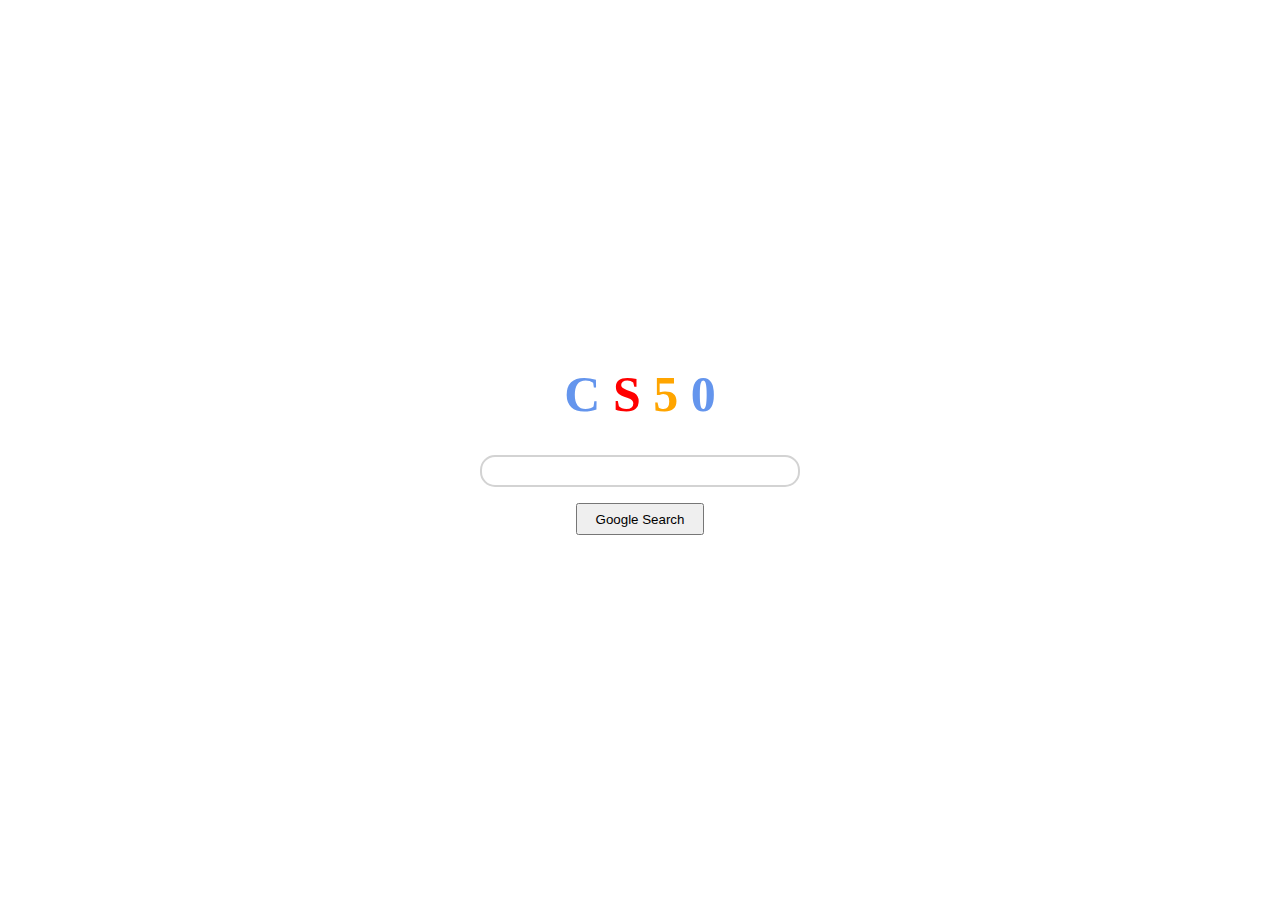
==== index.html @ 8b002a5b "Initial commit" ====
<!DOCTYPE html>
<html lang="en">
    <head>
        <title>Search</title>
        <link rel="stylesheet" href="./styles/index.css">
    </head>
    <body>
        <h1>
            <font color="cornflowerblue">C</font>
            <font color="red">S</font>
            <font color="orange">5</font>
            <font color="cornflowerblue">0</font>
        </h1>
        <form action="https://www.google.com/search">
            <input type="text" name="q">
            <input type="submit" value="Google Search">
        </form>
    </body>
</html>
---- styles/index.css ----
* {
    margin: 0;
    padding: 0;
    box-sizing: border-box;
}

body {
    width: 100%;
    height: 100vh;
    display: flex;
    justify-content: center;
    align-items: center;
    flex-direction: column;
}

h1 {
    font-size: 50px;
}

form {
    display: flex;
    flex-direction: column;
    justify-content: center;
    align-items: center;
    width: 100%;
    margin-top: 2rem;
}

input[name="q"] {
    border-radius: 15px;
    height: 2rem;
    width: 20rem;
    text-indent: 1rem;
    border: 2px solid lightgrey;
}

input[type="submit"] {
    margin-top: 1rem;
    width: 8rem;
    height: 2rem;
}
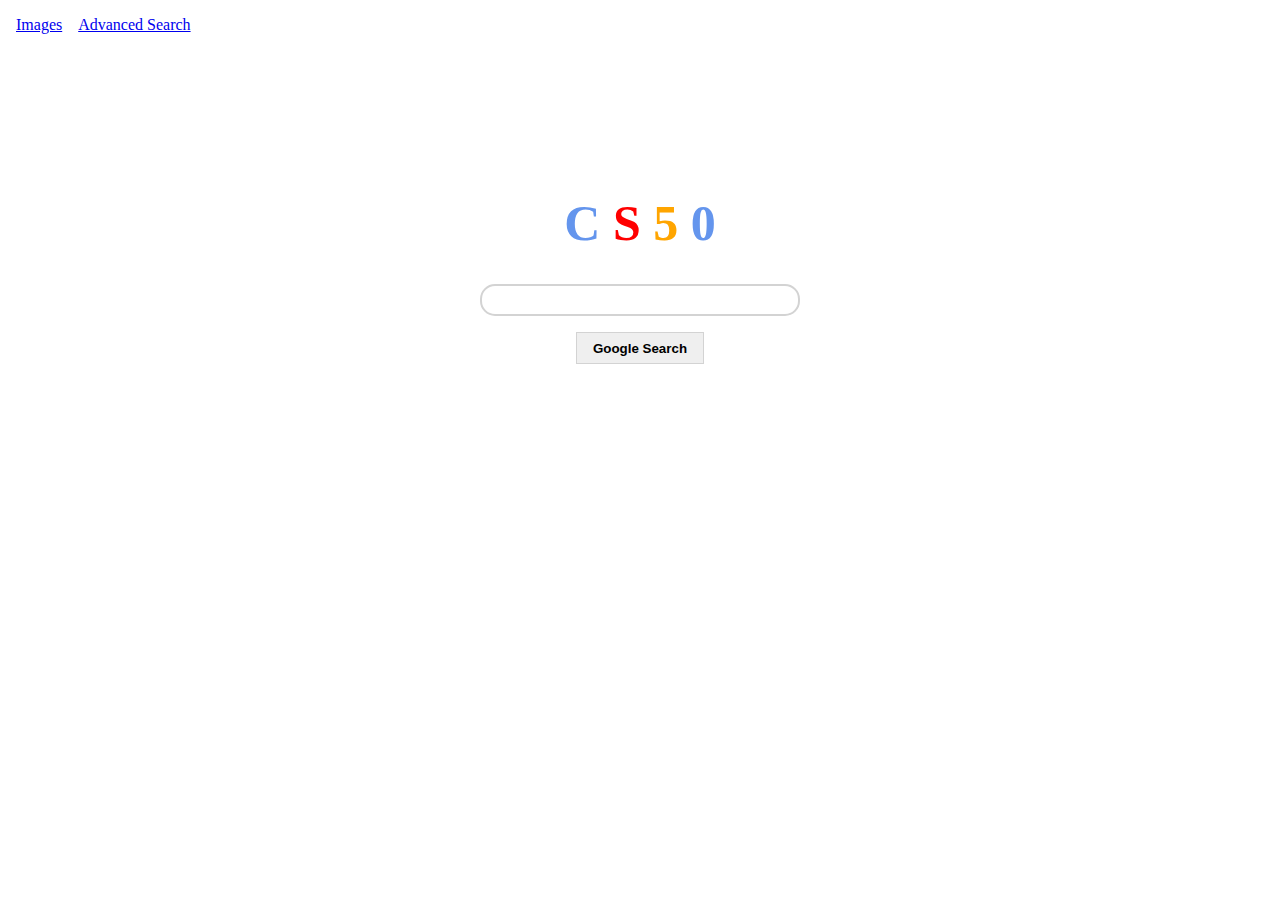
==== commit defe780e: "Added image and advanced page html" ====
--- a/index.html
+++ b/index.html
@@ -2,18 +2,26 @@
 <html lang="en">
     <head>
         <title>Search</title>
-        <link rel="stylesheet" href="./styles/index.css">
+        <link rel="stylesheet" href="./styles/styles.css">
     </head>
     <body>
-        <h1>
-            <font color="cornflowerblue">C</font>
-            <font color="red">S</font>
-            <font color="orange">5</font>
-            <font color="cornflowerblue">0</font>
-        </h1>
-        <form action="https://www.google.com/search">
-            <input type="text" name="q">
-            <input type="submit" value="Google Search">
-        </form>
+        <header>
+            <ul>
+                <li><a href="./image.html">Images</a></li>
+                <li><a href="./advanced.html">Advanced Search</a></li>
+            </ul>
+        </header>
+        <main>
+            <h1>
+                <font color="cornflowerblue">C</font>
+                <font color="red">S</font>
+                <font color="orange">5</font>
+                <font color="cornflowerblue">0</font>
+            </h1>
+            <form action="https://www.google.com/search">
+                <input type="text" name="q">
+                <input type="submit" value="Google Search">
+            </form>
+        </main>
     </body>
 </html>--- a/styles/styles.css
+++ b/styles/styles.css
@@ -0,0 +1,65 @@
+* {
+    margin: 0;
+    padding: 0;
+    box-sizing: border-box;
+}
+
+body {
+    width: 100%;
+    height: 100%;
+}
+
+ul {
+    display: flex;
+    list-style: none;
+    margin-left: 1rem;
+    margin-top: 1rem;
+}
+
+li {
+    margin-right: 1rem;
+}
+
+main {
+    display: flex;
+    justify-content: center;
+    align-items: center;
+    flex-direction: column;
+    height: 100%;
+    width: 100%;
+    margin-top: 10rem;
+}
+
+h1 {
+    font-size: 50px;
+}
+
+form {
+    display: flex;
+    flex-direction: column;
+    justify-content: center;
+    align-items: center;
+    width: 100%;
+    margin-top: 2rem;
+}
+
+input[name="q"] {
+    border-radius: 15px;
+    height: 2rem;
+    width: 20rem;
+    text-indent: 1rem;
+    border: 2px solid lightgrey;
+}
+
+input[type="submit"] {
+    margin-top: 1rem;
+    width: 8rem;
+    height: 2rem;
+    font-weight: bold;
+    border: 1px solid lightgrey;
+}
+
+input[value="Advanced Search"] {
+    background-color: cornflowerblue;
+    width: 10rem;
+}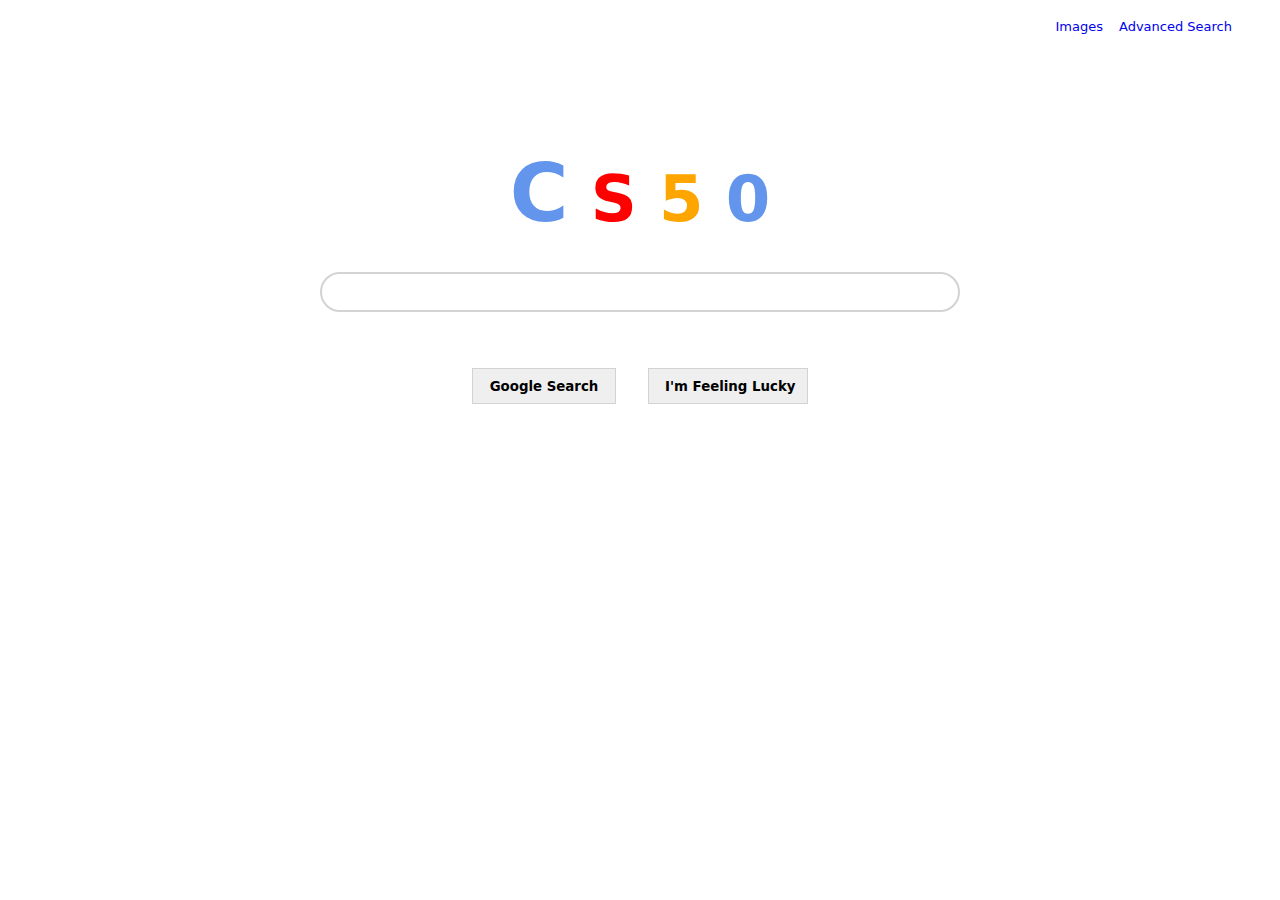
==== commit 83bba967: "Advanced search and lucky search working" ====
--- a/index.html
+++ b/index.html
@@ -13,14 +13,17 @@
         </header>
         <main>
             <h1>
-                <font color="cornflowerblue">C</font>
+                <font class="c" color="cornflowerblue">C</font>
                 <font color="red">S</font>
                 <font color="orange">5</font>
                 <font color="cornflowerblue">0</font>
             </h1>
             <form action="https://www.google.com/search">
                 <input type="text" name="q">
-                <input type="submit" value="Google Search">
+                <div id="button_container">
+                    <input type="submit" value="Google Search">
+                    <input type="submit" name="btnI" value="I'm Feeling Lucky">
+                </div>
             </form>
         </main>
     </body>
--- a/styles/styles.css
+++ b/styles/styles.css
@@ -2,6 +2,7 @@
     margin: 0;
     padding: 0;
     box-sizing: border-box;
+    font-family: system-ui, -apple-system, BlinkMacSystemFont, 'Segoe UI', Roboto, Oxygen, Ubuntu, Cantarell, 'Open Sans', 'Helvetica Neue', sans-serif;
 }
 
 body {
@@ -11,13 +12,19 @@
 
 ul {
     display: flex;
+    justify-content: end;
     list-style: none;
-    margin-left: 1rem;
     margin-top: 1rem;
+    margin-right: 2rem;
 }
 
 li {
     margin-right: 1rem;
+}
+
+a {
+    text-decoration: none;
+    font-size: small;
 }
 
 main {
@@ -27,11 +34,15 @@
     flex-direction: column;
     height: 100%;
     width: 100%;
-    margin-top: 10rem;
+    margin-top: 7rem;
 }
 
 h1 {
-    font-size: 50px;
+    font-size: 4rem;
+}
+
+.c {
+    font-size: 5rem;
 }
 
 form {
@@ -44,19 +55,109 @@
 }
 
 input[name="q"] {
-    border-radius: 15px;
+    border-radius: 20px;
+    height: 2.5rem;
+    width: 40rem;
+    text-indent: 1.5rem;
+    border: 2px solid lightgrey;
+    font-size: 1rem;
+}
+
+#button_container {
+    display: flex;
+}
+
+input[value="Google Search"], input[value="I'm Feeling Lucky"] {
+    margin: 1rem;
+    width: fit-content;
+}
+
+#adv_main {
+    margin-top: 3rem;
+}
+
+#adv_h1 {
+    position: absolute;
+    top: 1rem;
+    left: 1rem;
+    font-size: 1.5rem;
+}
+
+#adv_c {
+    font-size: 1.8rem;
+}
+
+#adv_form_head {
+    width: 100%;
+}
+
+h3 {
+    font-weight: 500;
+    margin: 1rem 3rem;
+    color: indianred;
+}
+
+#line {
+    width: 100%;
+    border: 1px solid black;
+}
+
+#adv_container {
+    width: 100%;
+    display: flex;
+    justify-content: left;
+}
+
+#adv_form {
+    width: 100%;
+    display: flex;
+    width: max-content;
+    align-items:flex-end;
+    margin: 2rem 3rem;
+}
+
+h2 {
+    width: 100%;
+    font-weight: 500;
+    font-size: 20px;
+    margin-bottom: .5rem;
+}
+
+.adv_opt {
+    display: flex;
+    justify-content: left;
+    margin: .5rem 0;
+    align-items: center;
+}
+
+label {
+    width: 11rem;
+    margin-right: 1rem;
+    text-align: start;
+    font-size: 1rem;
+}
+
+input[name="as_q"], 
+input[name="as_epq"], 
+input[name="as_oq"], 
+input[name="as_eq"]{
+    width: 40rem;
     height: 2rem;
-    width: 20rem;
-    text-indent: 1rem;
-    border: 2px solid lightgrey;
+    font-size: 1rem;
+    text-indent: .5rem;
 }
 
 input[type="submit"] {
-    margin-top: 1rem;
-    width: 8rem;
-    height: 2rem;
+    margin-top: 3.5rem;
+    padding: 0 1rem;
+    width: 9rem;
+    height: 2.25rem;
     font-weight: bold;
     border: 1px solid lightgrey;
+}
+
+input[value="I'm Feeling Lucky"] {
+    width: 10rem;
 }
 
 input[value="Advanced Search"] {
